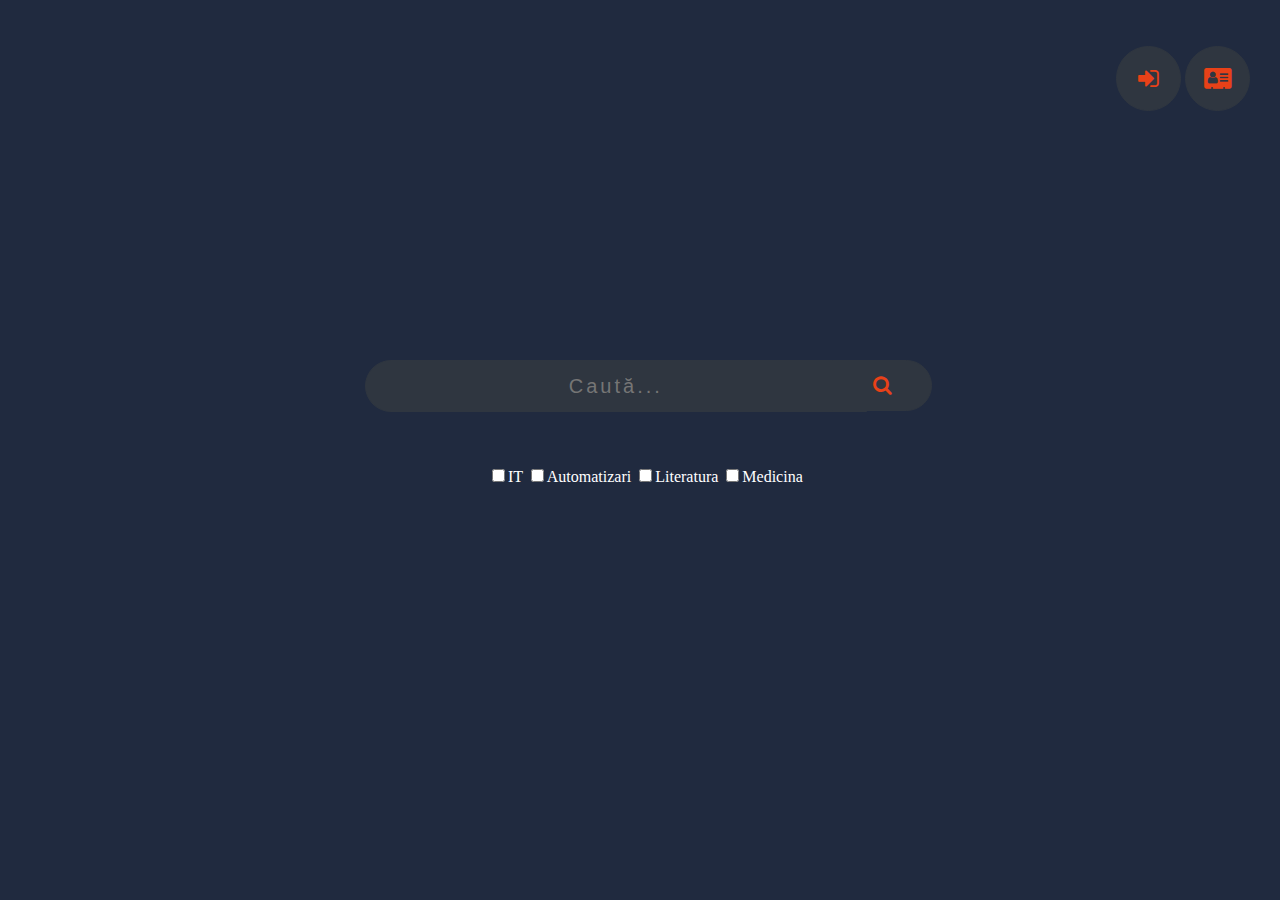
==== index.html @ 36c56486 "Initial commit" ====
<!DOCTYPE html>

<html>
 <head>
  <meta charset="UTF-8">
   <link rel="stylesheet" href="css/style.css">
   <link rel="stylesheet" href="https://cdnjs.cloudflare.com/ajax/libs/font-awesome/4.7.0/css/font-awesome.min.css">
 <title>Index</title>
</head>

 <body>
 <div class="butoane1">
<ul>
    <form>
		<a href="login.html"><button class="Butoane" type="button" title="Login"><i class="fa fa-sign-in"></i></button></a>
		<a href="signup.html"><button class="Butoane" type="button" title="Sign-Up"><i class="fa fa-address-card"></i></button></a>
	</form>
</ul> </div>
<div class="checkbox">
	<ul>
		<form>
		 <input type="checkbox" name="it" value="it">IT
		 <input type="checkbox" name="automatizari" value="automatizari">Automatizari
		 <input type="checkbox" name="literatura" value="literatura">Literatura
		 <input type="checkbox" name="medicina" value="medicina">Medicina
		 </form></ul></div>
  <form>

<form>
	<input id="SearchBar" type="text" name="SearchBar" placeholder="Caută...">
	<button id="Search" type="submit">
	<i class="fa fa-search"></i></button>
</form>

  



  </body>

</html>﻿
---- css/style.css ----
body{
    background-color:#202a3f;
	/*background-color:#e84118;*/
   }
.butoane1{
position:absolute;
list-style-type:none;
right:10px;
top:10px;
padding:10px;
margin:10px;
}
.checkbox{
	color:white;
	position:absolute;
	list-style-type:none;
	top:50%;
	left:35%;
}
.Butoane{
	color:#e84118;
	/*background-color:#ffee10;*/
	background-color:#2f3640;
    width:65px;
    height:65px;
	/*border:solid 1.5px #ffee10;*/
	border:solid 1.5px #2f3640;
	border-radius:50%;
	font-size:1.5em;
	transition:.3s;
	outline:none;
	
	}

#SearchBar{
	
	color:white;
	background:#2f3640;
	position:absolute;
	left:28.5%;
	top:40%;
	width:480px;
	height:30px;
	padding:10px;
	font-size:20px;
	letter-spacing:3px;
	text-align:center;
	border:solid 1px #2f3640;
	border-top-left-radius:50px;	
	border-bottom-left-radius:50px;
	outline:none;
	}
	
#Search{
	color:#e84118;
	position:absolute;
	background:#2f3640;
	width:100px;
	padding:13px;
	font-size:20px;
	border:solid 1.5px #2f3640;
	border-top-right-radius:50px;	
	border-bottom-right-radius:50px;
	top:40%;
	left:65%;
	outline:none;
	
}
#Search:hover{
	color:#e84118;
	text-shadow:0 0 20px #e84118;
}
.Butoane:hover{
	color:#e84118;
	text-shadow:0 0 20px #e84118;
	width:80px;
	height:80px;
}
/*#SearchBar{
	/*color:black;
background-color:White;
position:absolute;
text-align:center;
font-family:"proxima nova";
font-size:1.5em;
left:33%;
top:50%;
width:450px;
height:30px;
border: solid 2px #ffee10;
border-radius:50px;
}
#SearchBar{
	background:#333;
	border:solid 2px #ffee10;
	border-radius:50px;
	font-size:30px;
	color:#666;
	transition:.5s;
}



#SearchButton{
	background-color:#333;
	color:#666;
	font-family:"proxima nova";
	font-size:2em;
	font-weight:normal;
	text-align:50% 50%;
	position:absolute;
	left:45%;
	bottom:35%;
	width:100px;
	height:50px;
	
	
	border:solid 2px #ffee10;
	border-radius:50px;
	
	padding:10px 80px;
	
	-webkit-transition-duration:200ms;
	transition-duration:200ms;
}*/
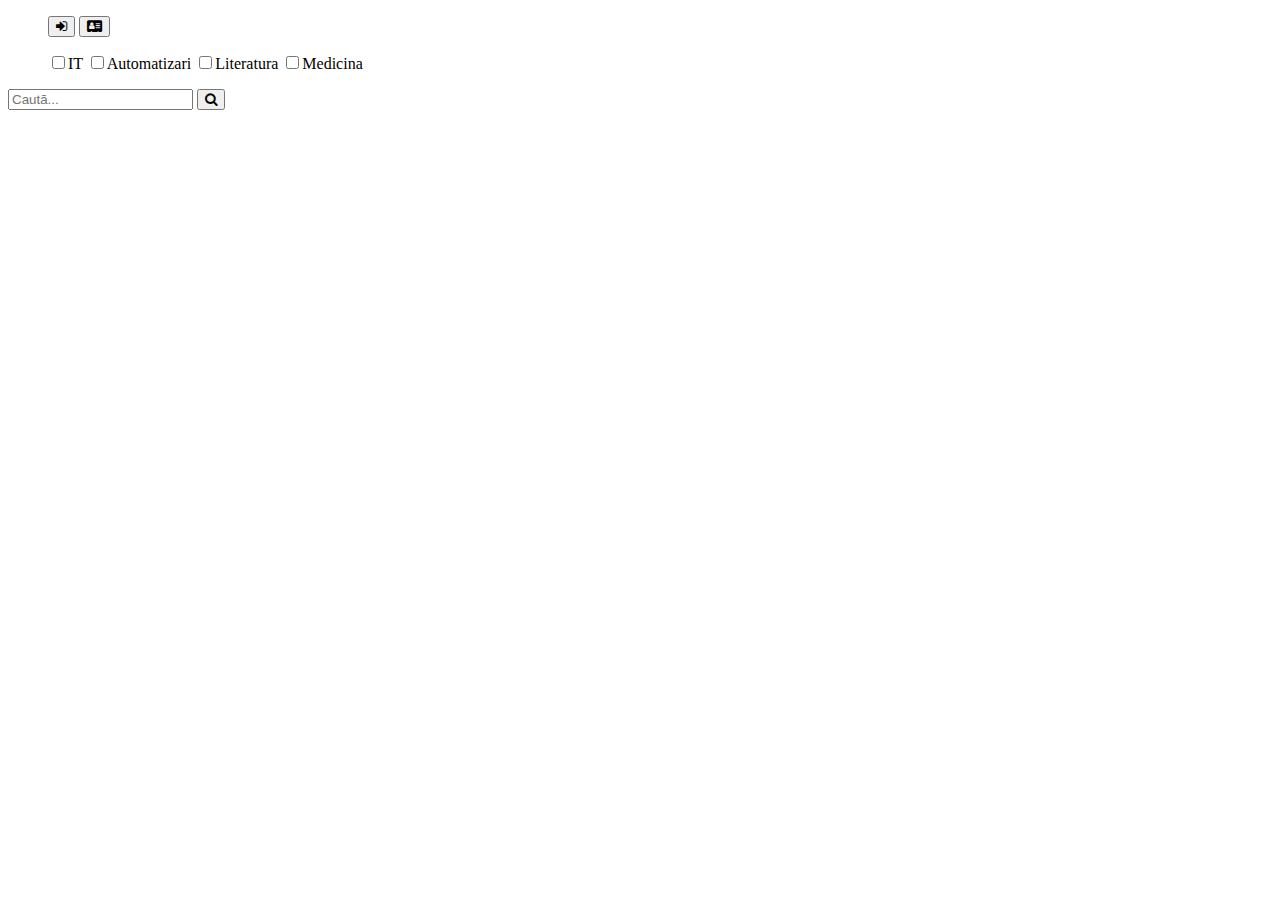
==== commit 935543e8: "css/ sters" ====
--- a/index.html
+++ b/index.html
@@ -3,7 +3,7 @@
 <html>
  <head>
   <meta charset="UTF-8">
-   <link rel="stylesheet" href="css/style.css">
+   <link rel="stylesheet" href="style.css">
    <link rel="stylesheet" href="https://cdnjs.cloudflare.com/ajax/libs/font-awesome/4.7.0/css/font-awesome.min.css">
  <title>Index</title>
 </head>
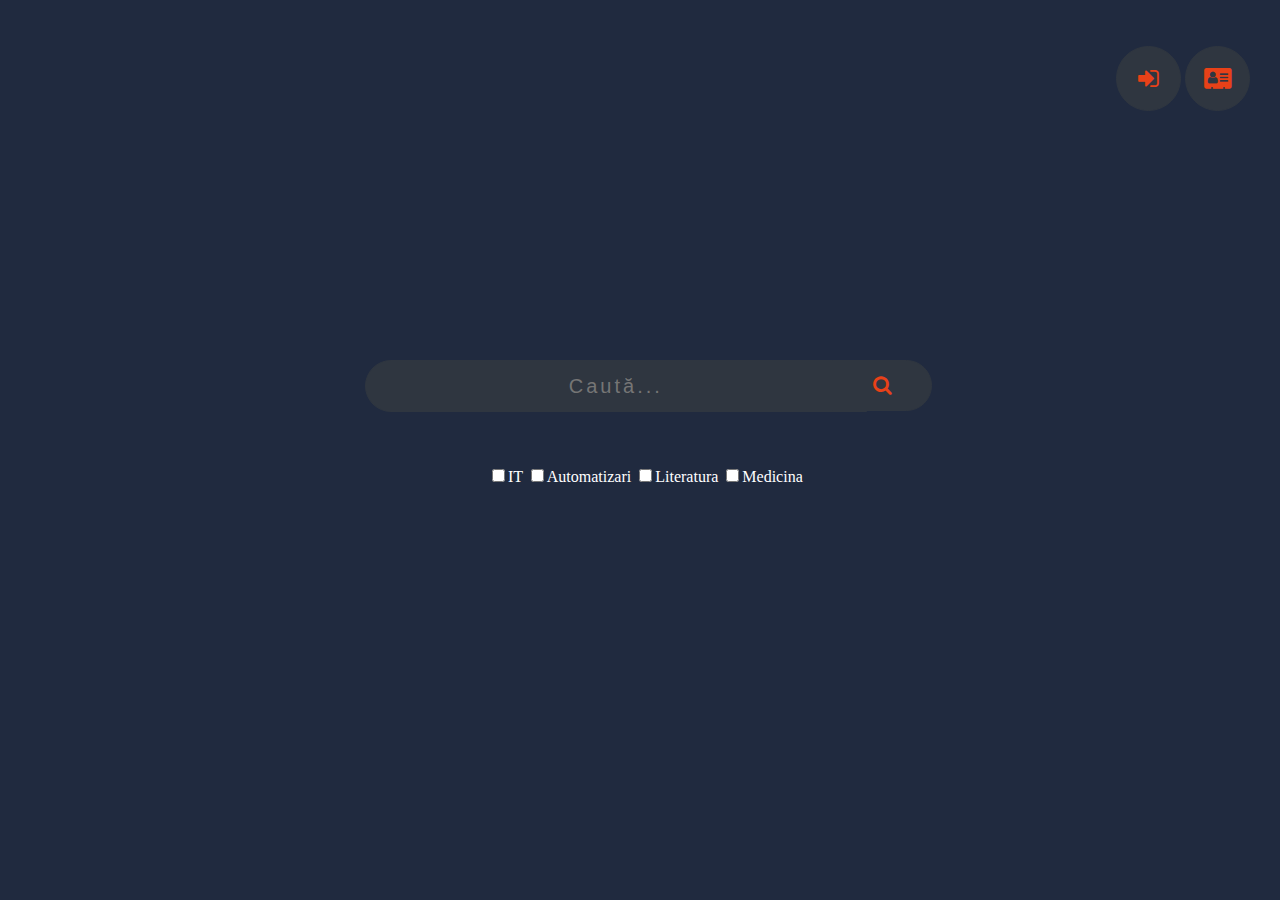
==== commit e40d9472: "ok" ====
--- a/index.html
+++ b/index.html
@@ -3,7 +3,7 @@
 <html>
  <head>
   <meta charset="UTF-8">
-   <link rel="stylesheet" href="style.css">
+   <link rel="stylesheet" href="css/style.css">
    <link rel="stylesheet" href="https://cdnjs.cloudflare.com/ajax/libs/font-awesome/4.7.0/css/font-awesome.min.css">
  <title>Index</title>
 </head>
--- a/css/style.css
+++ b/css/style.css
@@ -0,0 +1,125 @@
+ body{
+    background-color:#202a3f;
+	/*background-color:#e84118;*/
+   }
+.butoane1{
+position:absolute;
+list-style-type:none;
+right:10px;
+top:10px;
+padding:10px;
+margin:10px;
+}
+.checkbox{
+	color:white;
+	position:absolute;
+	list-style-type:none;
+	top:50%;
+	left:35%;
+}
+.Butoane{
+	color:#e84118;
+	/*background-color:#ffee10;*/
+	background-color:#2f3640;
+    width:65px;
+    height:65px;
+	/*border:solid 1.5px #ffee10;*/
+	border:solid 1.5px #2f3640;
+	border-radius:50%;
+	font-size:1.5em;
+	transition:.3s;
+	outline:none;
+	
+	}
+
+#SearchBar{
+	
+	color:white;
+	background:#2f3640;
+	position:absolute;
+	left:28.5%;
+	top:40%;
+	width:480px;
+	height:30px;
+	padding:10px;
+	font-size:20px;
+	letter-spacing:3px;
+	text-align:center;
+	border:solid 1px #2f3640;
+	border-top-left-radius:50px;	
+	border-bottom-left-radius:50px;
+	outline:none;
+	}
+	
+#Search{
+	color:#e84118;
+	position:absolute;
+	background:#2f3640;
+	width:100px;
+	padding:13px;
+	font-size:20px;
+	border:solid 1.5px #2f3640;
+	border-top-right-radius:50px;	
+	border-bottom-right-radius:50px;
+	top:40%;
+	left:65%;
+	outline:none;
+	
+}
+#Search:hover{
+	color:#e84118;
+	text-shadow:0 0 20px #e84118;
+}
+.Butoane:hover{
+	color:#e84118;
+	text-shadow:0 0 20px #e84118;
+	width:80px;
+	height:80px;
+}
+/*#SearchBar{
+	/*color:black;
+background-color:White;
+position:absolute;
+text-align:center;
+font-family:"proxima nova";
+font-size:1.5em;
+left:33%;
+top:50%;
+width:450px;
+height:30px;
+border: solid 2px #ffee10;
+border-radius:50px;
+}
+#SearchBar{
+	background:#333;
+	border:solid 2px #ffee10;
+	border-radius:50px;
+	font-size:30px;
+	color:#666;
+	transition:.5s;
+}
+
+
+
+#SearchButton{
+	background-color:#333;
+	color:#666;
+	font-family:"proxima nova";
+	font-size:2em;
+	font-weight:normal;
+	text-align:50% 50%;
+	position:absolute;
+	left:45%;
+	bottom:35%;
+	width:100px;
+	height:50px;
+	
+	
+	border:solid 2px #ffee10;
+	border-radius:50px;
+	
+	padding:10px 80px;
+	
+	-webkit-transition-duration:200ms;
+	transition-duration:200ms;
+}*/
